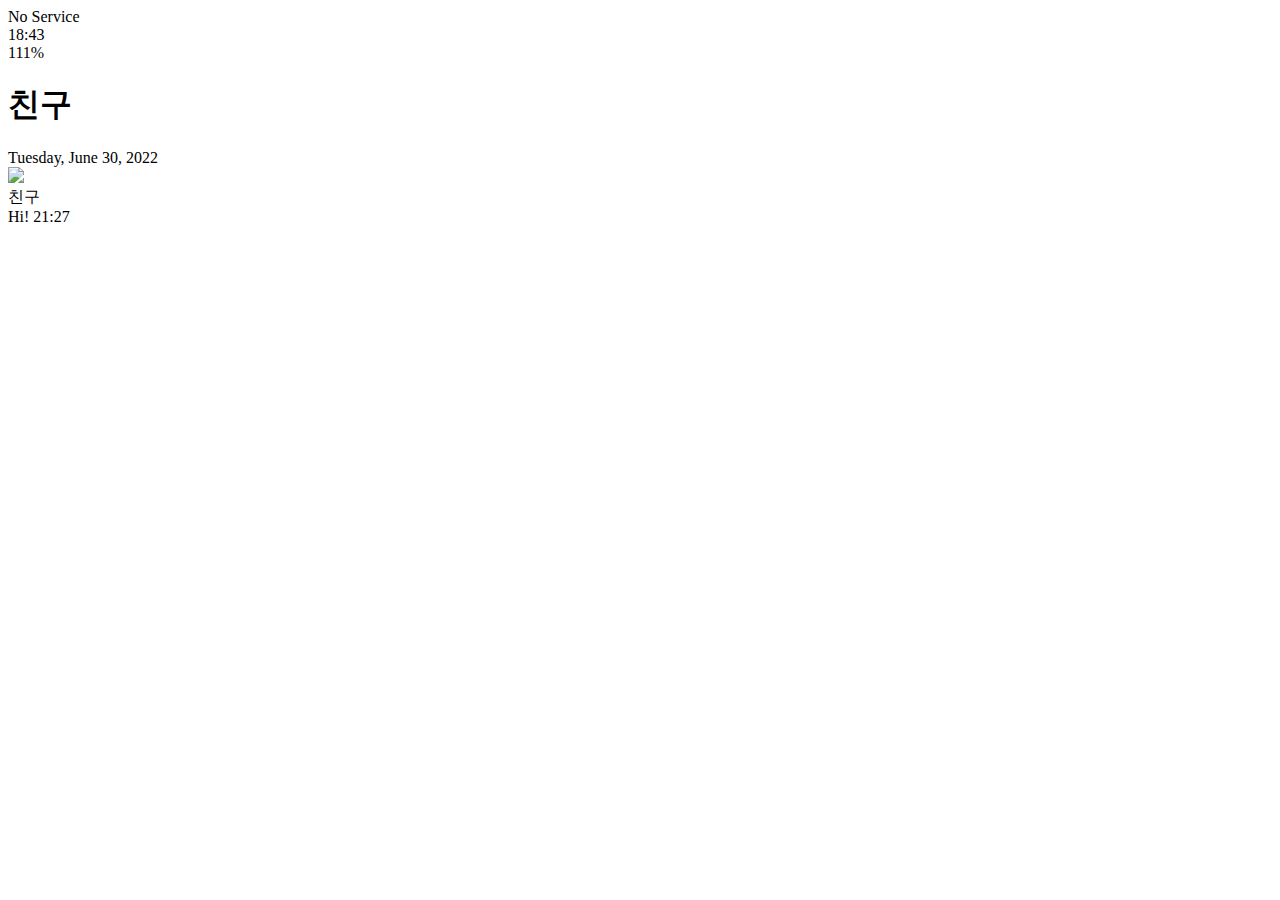
==== chat.html @ 76ce8e24 "added settings page and chat page(message)" ====
<!DOCTYPE html>
<html lang="en">
  <head>
    <link rel="stylesheet" href="css/styles.css" />
    <meta charset="UTF-8" />
    <meta http-equiv="X-UA-Compatible" content="IE=edge" />
    <meta name="viewport" content="width=device-width, initial-scale=1.0" />
    <title>Chat w/친구 - Kokoa clone</title>
  </head>
  <body id="chat-screen">
    <div class="status-bar">
      <div class="status-bar__column">
        <span>No Service</span>
        <i class="fas fa-wifi"></i>
      </div>
      <div class="status-bar__column">
        <span>18:43</span>
      </div>
      <div class="status-bar__column">
        <span>111%</span>
        <i class="fas fa-battery-full fa-lg"></i>
        <i class="fas fa-bolt"></i>
      </div>
    </div>

    <header class="alt-header">
      <div class="alt-header__column">
        <a href="chats.html">
          <i class="fas fa-angle-left fa-3x"></i>
        </a>
      </div>
      <div class="alt-header__column">
        <h1 class="alt-header__title">친구</h1>
      </div>
      <div class="alt-header__column">
        <span><i class="fas fa-search fa-2x"></i></span>
        <span><i class="fas fa-bars fa-2x"></i></span>
      </div>
    </header>

    </header>

    <main class="main-screen main-chat">
      <div class="chat__timestamp">
        Tuesday, June 30, 2022
      </div>
      <div class="message-row">
        <img src="https://cdn.pixabay.com/photo/2013/07/21/13/00/rose-165819_1280.jpg">
        <div class="message-row__content">
          <span class="message__author">친구</span>
          <div class="message_info">
            <span class="message__bubble">Hi!</span>
            <span class="message__time">21:27</span>
          </div>
        </div>
      </div>
    </main>


    <script
      src="https://kit.fontawesome.com/6478f529f2.js"
      crossorigin="anonymous"
    ></script>
  </body>
</html>
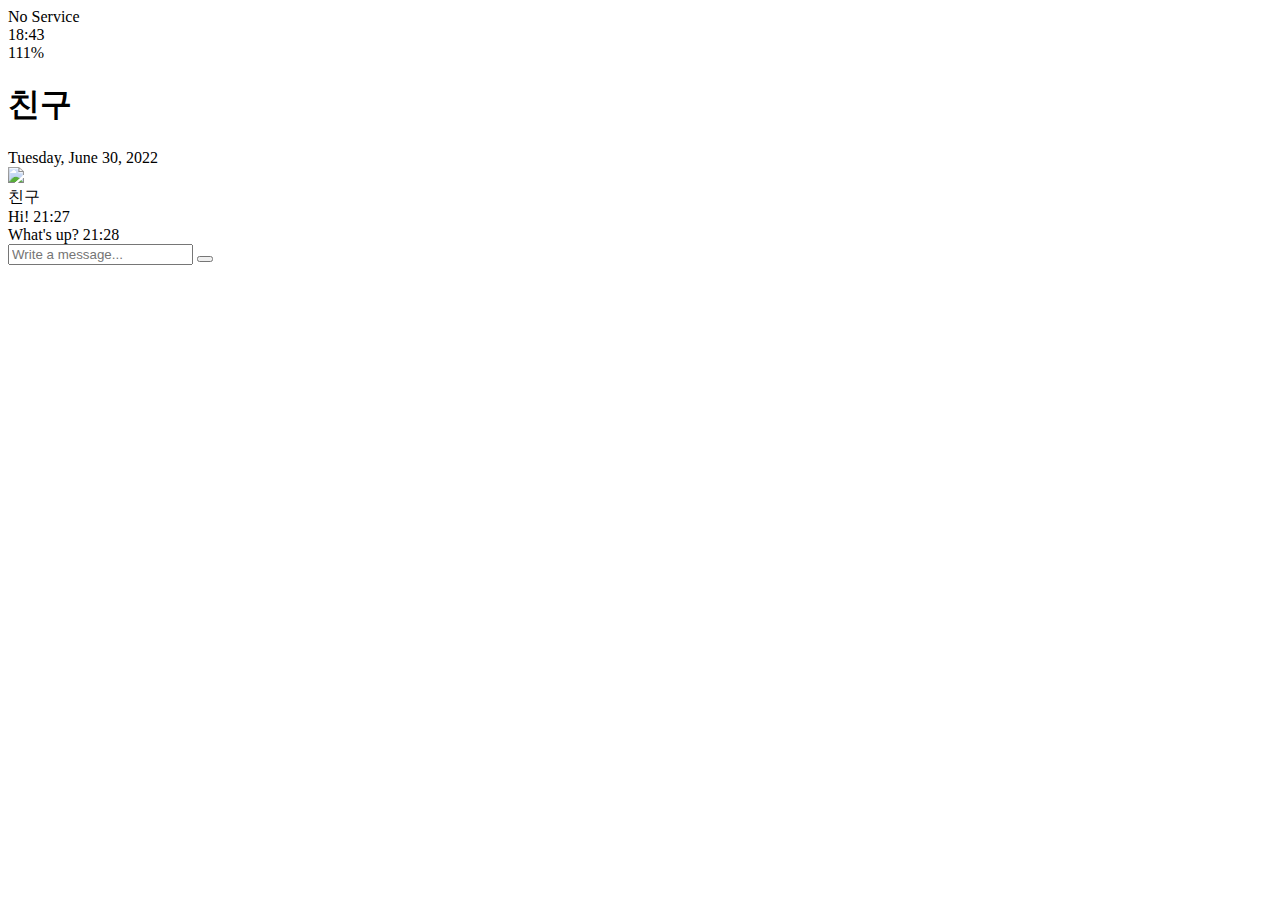
==== commit a02752fc: "completed all screens, components and some animations" ====
--- a/chat.html
+++ b/chat.html
@@ -48,13 +48,34 @@
         <img src="https://cdn.pixabay.com/photo/2013/07/21/13/00/rose-165819_1280.jpg">
         <div class="message-row__content">
           <span class="message__author">친구</span>
-          <div class="message_info">
+          <div class="message__info">
             <span class="message__bubble">Hi!</span>
             <span class="message__time">21:27</span>
           </div>
         </div>
       </div>
+      <div class="message-row message-row--own">
+        <div class="message-row__content">
+          <div class="message__info">
+            <span class="message__bubble">What's up?</span>
+            <span class="message__time">21:28</span>
+          </div>
+        </div>
+      </div>
     </main>
+
+    <form class="reply">
+      <div class="reply__column">
+        <i class="far fa-plus-square fa-2x"></i>
+      </div>
+      <div class="reply__column">
+        <input type="text" placeholder="Write a message..."/>
+        <i class="far fa-smile-wink fa-2x"></i>
+        <button>
+          <i class="fas fa-arrow-up"></i>
+        </button>
+      </div>
+    </form>
 
 
     <script
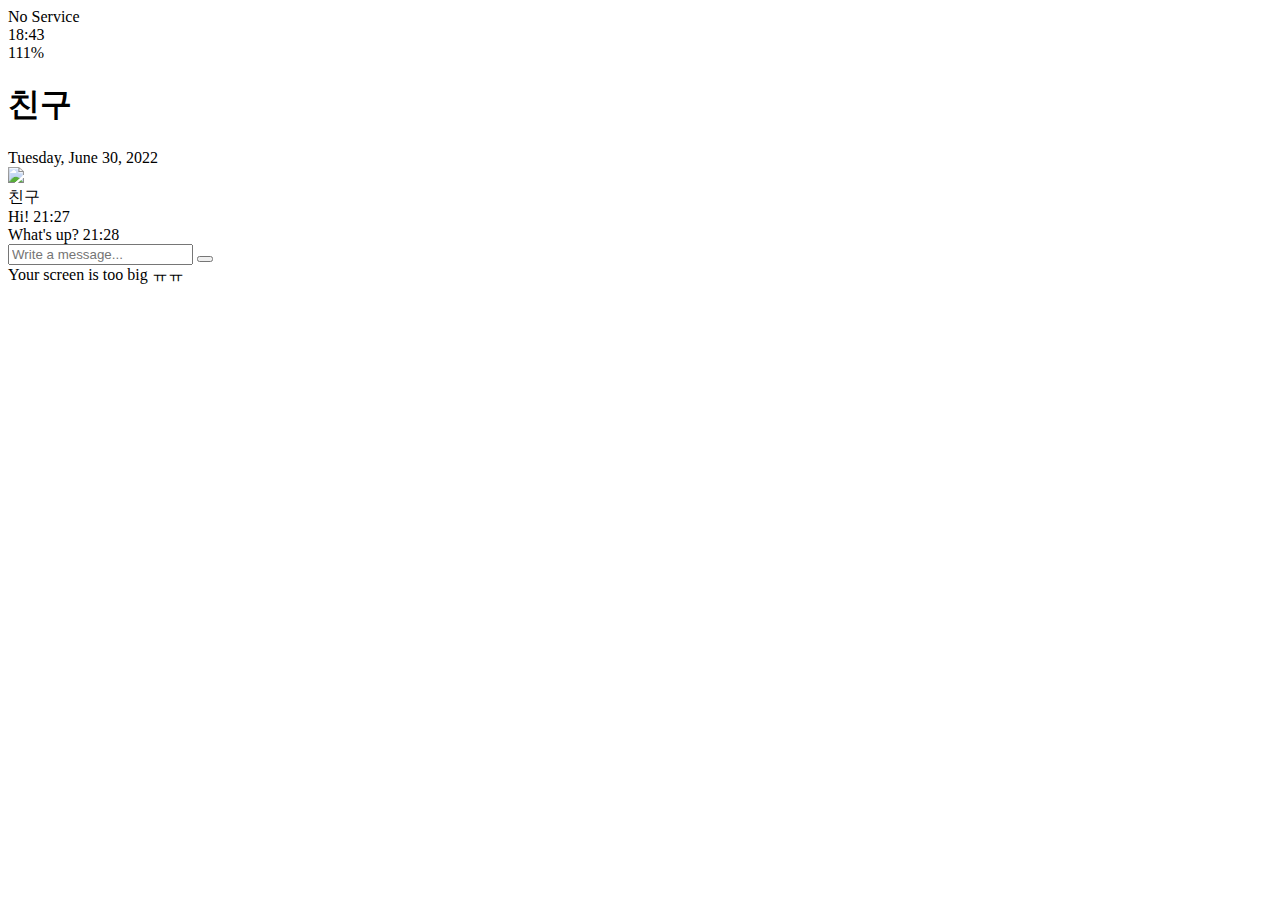
==== commit 0c4b456a: "completed all things" ====
--- a/chat.html
+++ b/chat.html
@@ -78,6 +78,10 @@
     </form>
 
 
+    <div id="no-mobile">
+      <span>Your screen is too big ㅠㅠ</span>
+    </div>
+    
     <script
       src="https://kit.fontawesome.com/6478f529f2.js"
       crossorigin="anonymous"
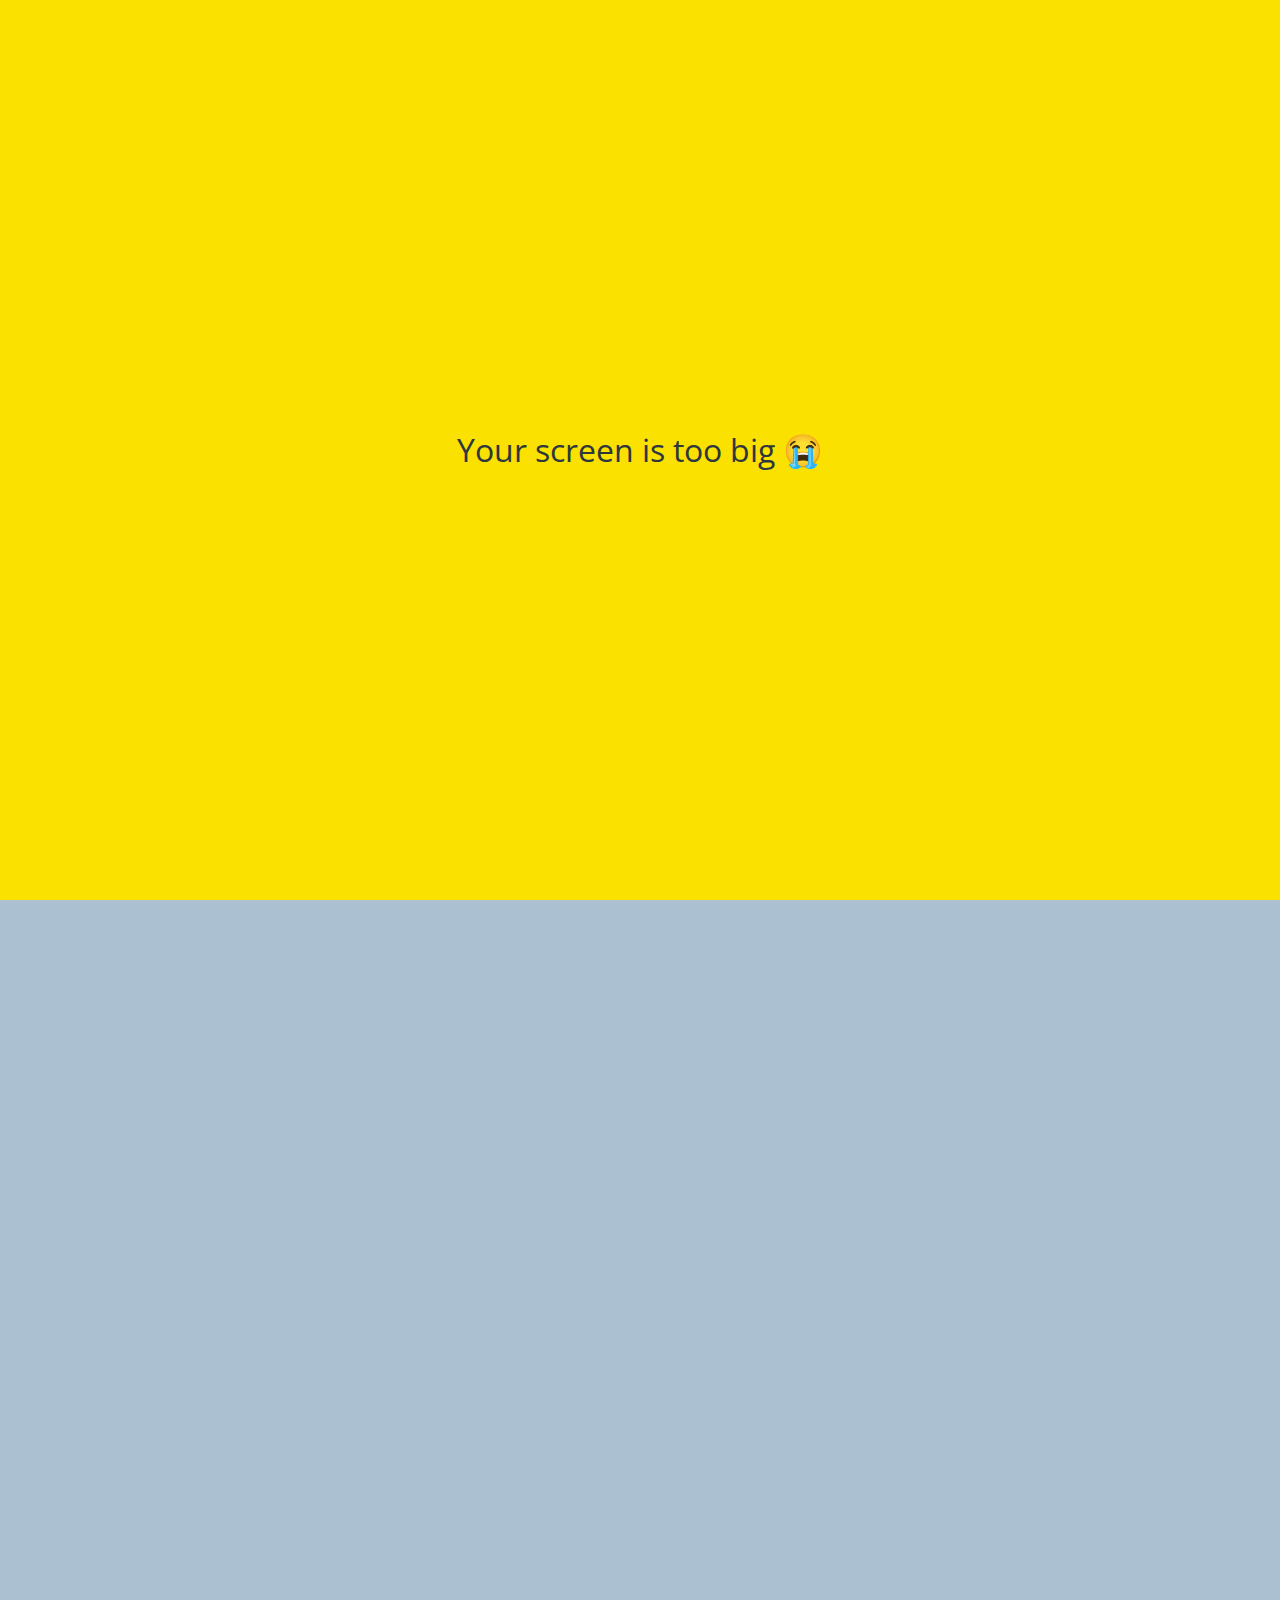
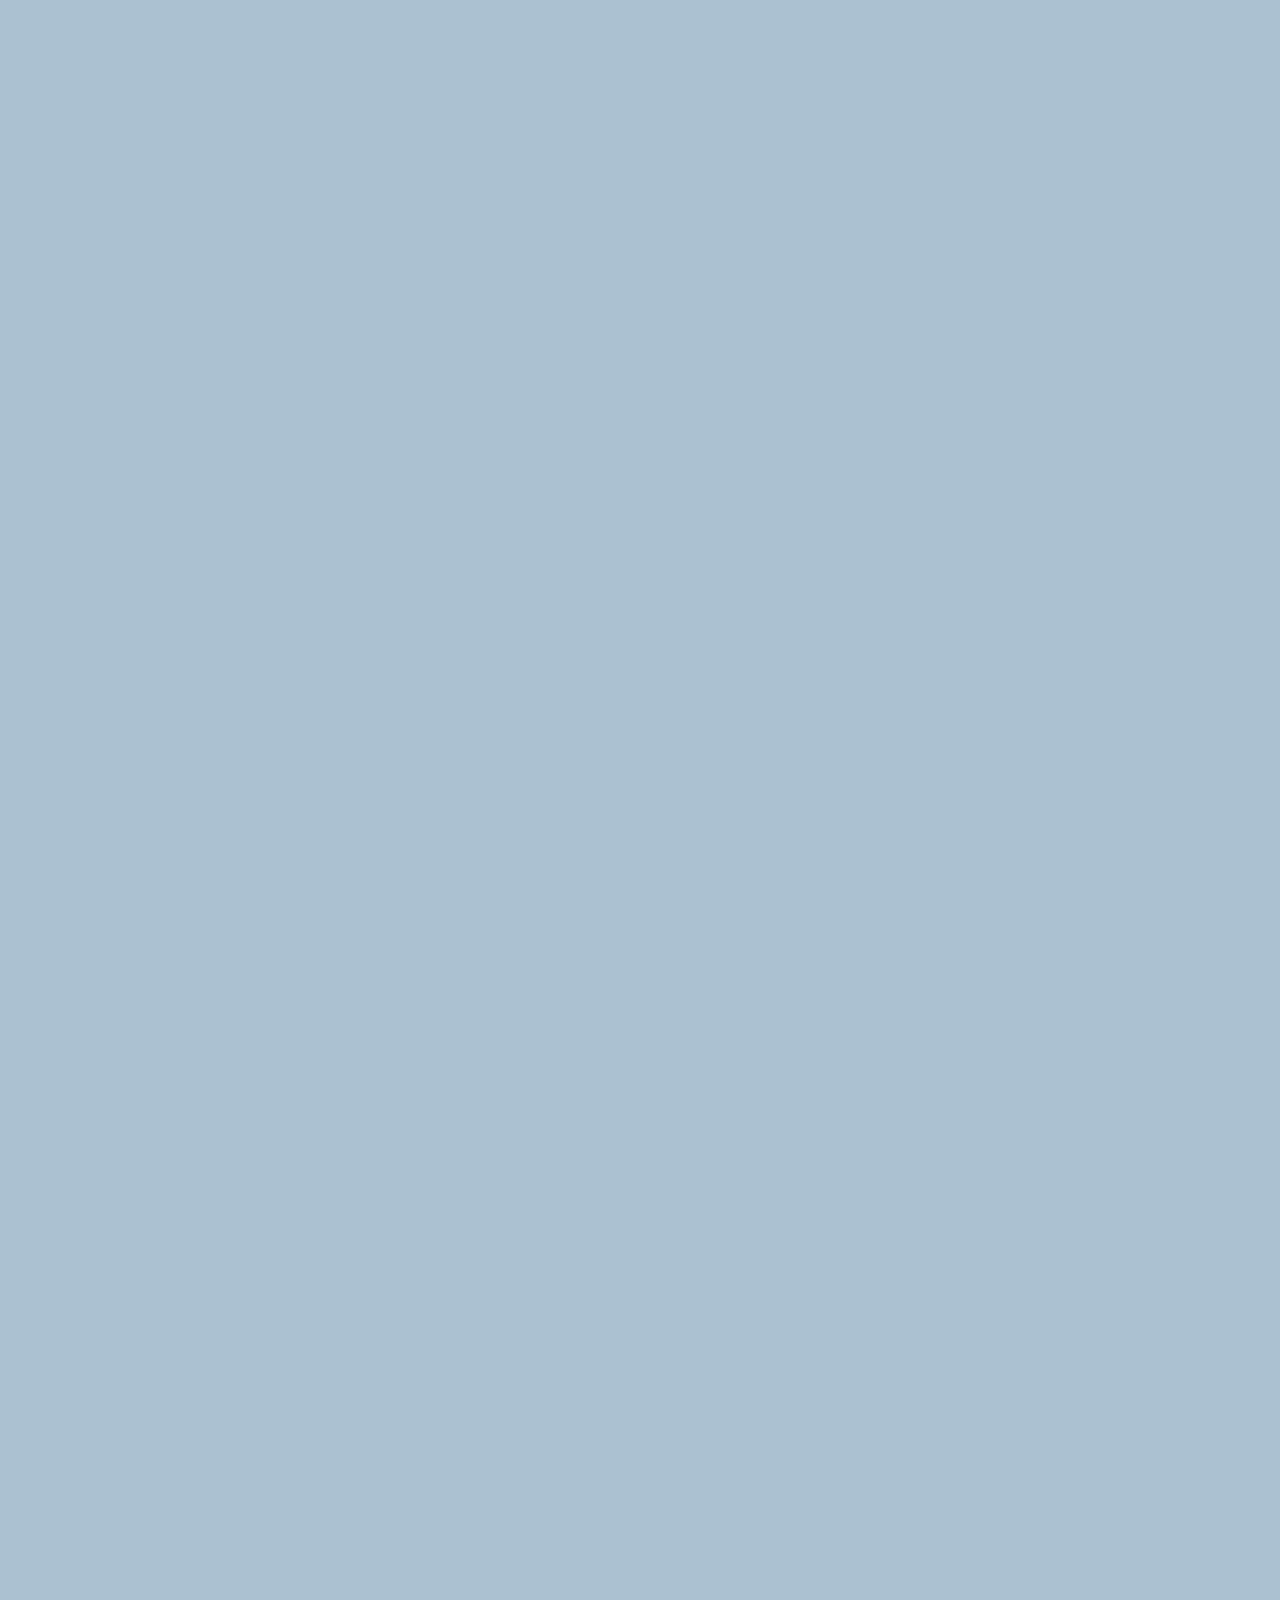
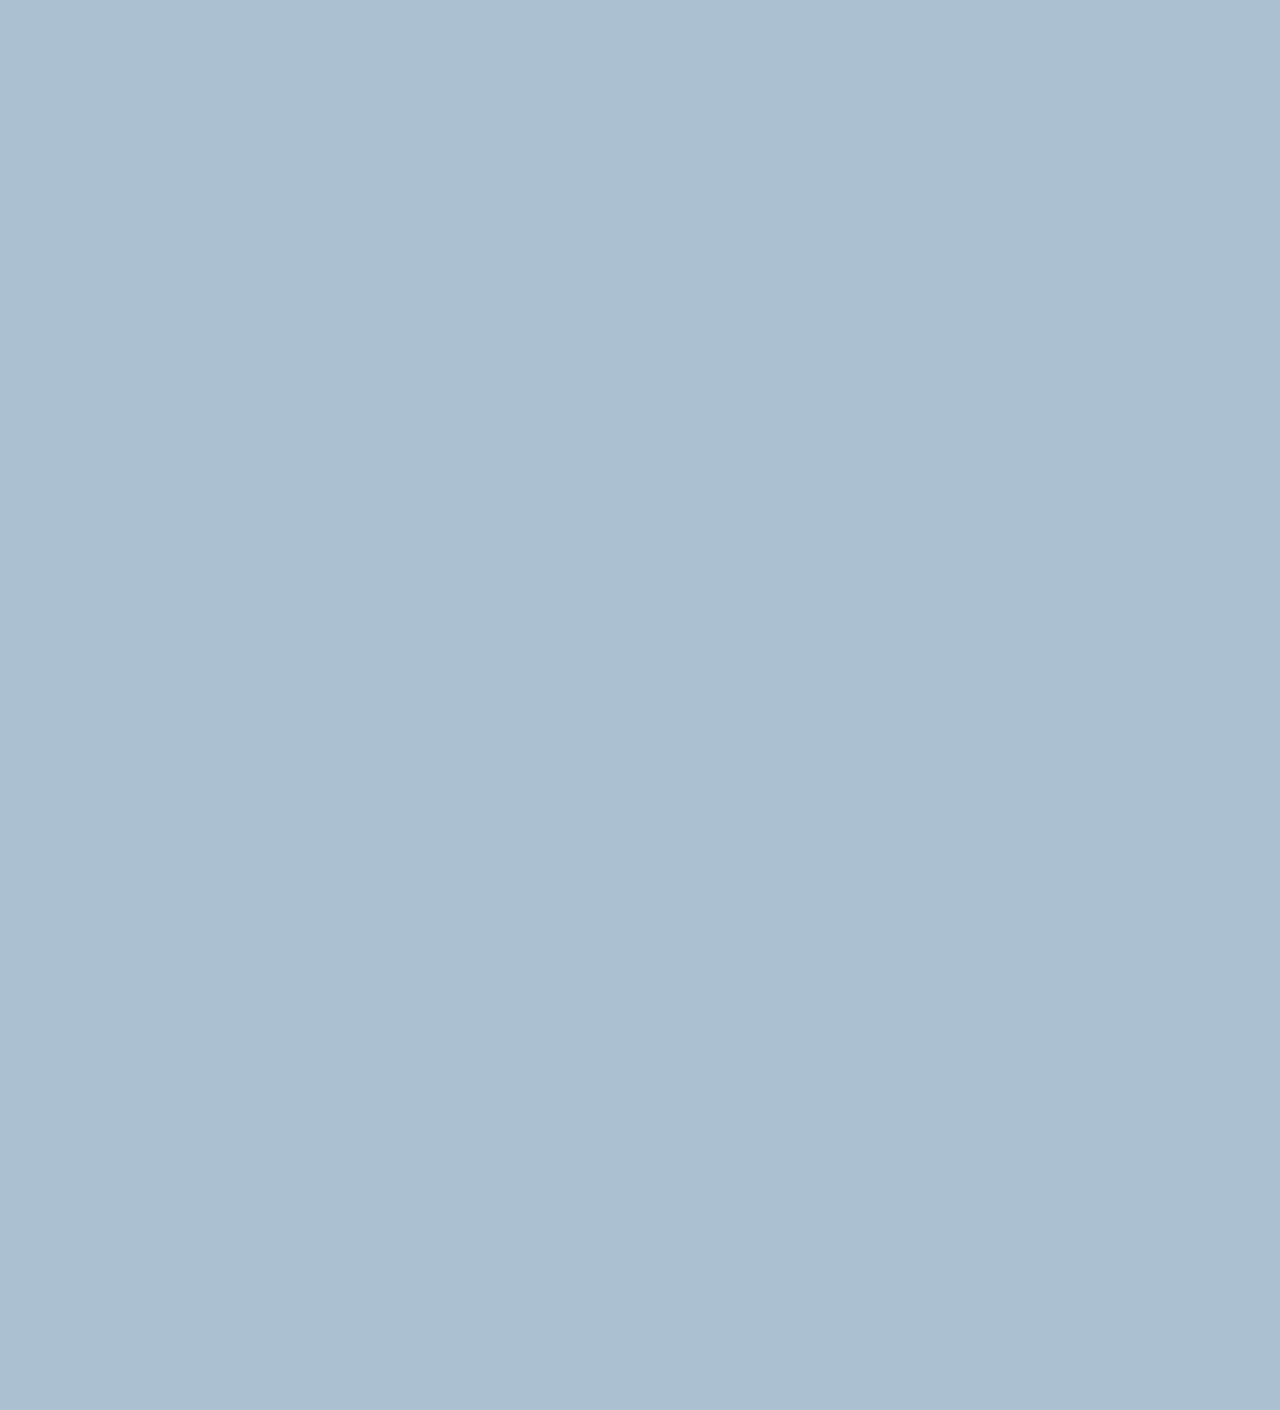
==== commit 33b251c6: "update splash size and too big screen" ====
--- a/chat.html
+++ b/chat.html
@@ -77,14 +77,14 @@
       </div>
     </form>
 
+    <div id="no-mobile">
+      <span>Your screen is too big 😭</span>
+    </div>
 
-    <div id="no-mobile">
-      <span>Your screen is too big ㅠㅠ</span>
-    </div>
-    
     <script
       src="https://kit.fontawesome.com/6478f529f2.js"
       crossorigin="anonymous"
     ></script>
+    
   </body>
 </html>
--- a/css/styles.css
+++ b/css/styles.css
@@ -0,0 +1,32 @@
+@import url("https://fonts.googleapis.com/css2?family=Open+Sans:wght@400;600&display=swap");
+@import "reset.css";
+@import "variables.css";
+/* Components */
+@import "components/status-bar.css";
+@import "components/nav-bar.css";
+@import "components/screen-header.css";
+@import "components/user-component.css";
+@import "components/badge.css";
+@import "components/icon-row.css";
+@import "components/alt-screen-header.css";
+@import "components/no-mobile.css";
+/* Screens */
+@import "screens/login.css";
+@import "screens/friends.css";
+@import "screens/find.css";
+@import "screens/more.css";
+@import "screens/settings.css";
+@import "screens/chat.css";
+
+body {
+  color: #2e363e;
+  font-family: "Open Sans", sans-serif;
+}
+
+.main-screen {
+  padding: 0px var(--horizontal-space);
+}
+
+img {
+  object-fit: cover;
+}
